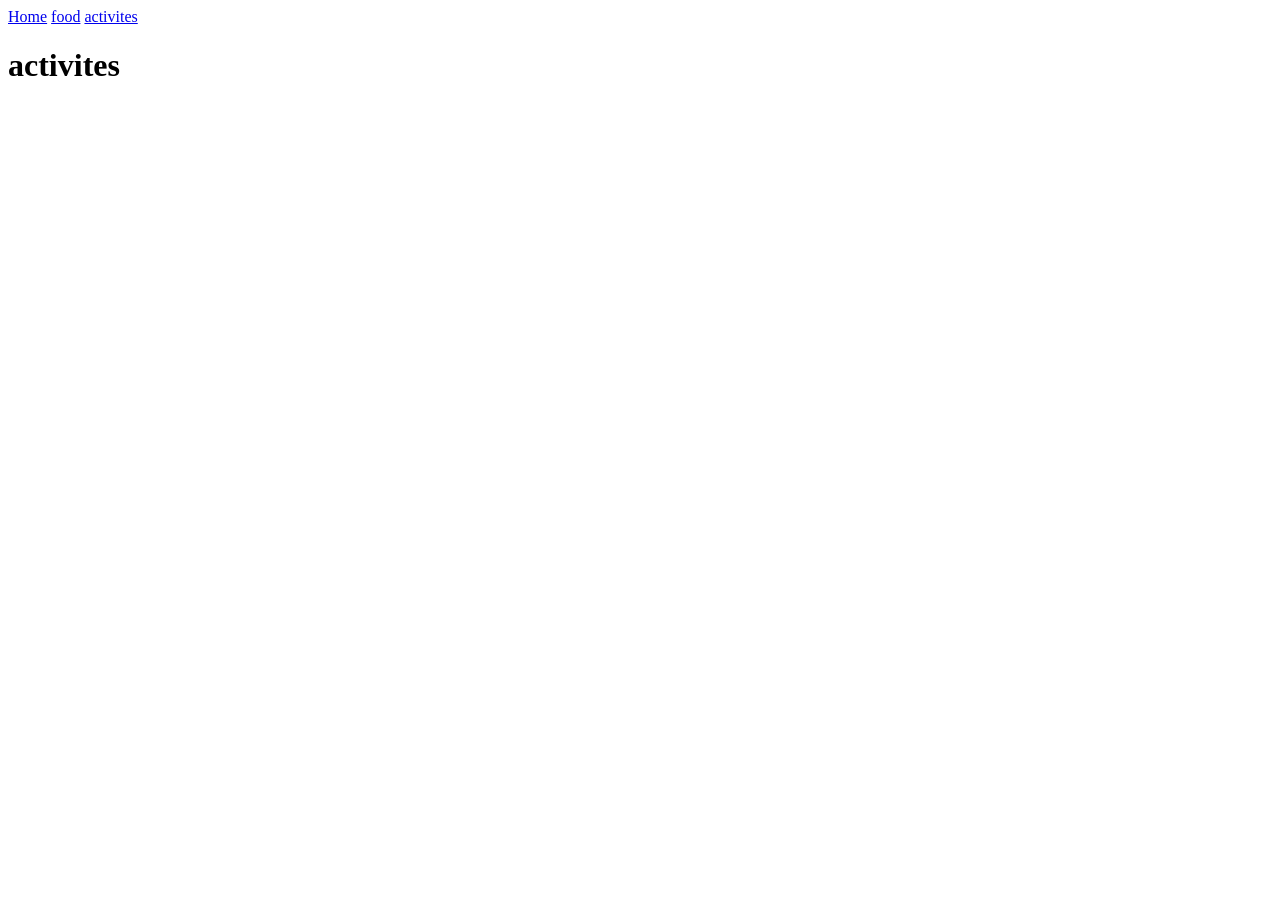
==== activites.html @ ad8e0c25 "save" ====
<!DOCTYPE html>
<html>
<head>
<title>activites</title>
<link rel="stylesheet" href="style.css">
</head>
<body>
 <nav>
<a href="index.html">Home</a>
<a href="food.html">food</a>
<a href="activites.html">activites</a>
 </nav>   
<h1>activites</h1>
<p></p>
<img alt="" src="">


</body>




</html>
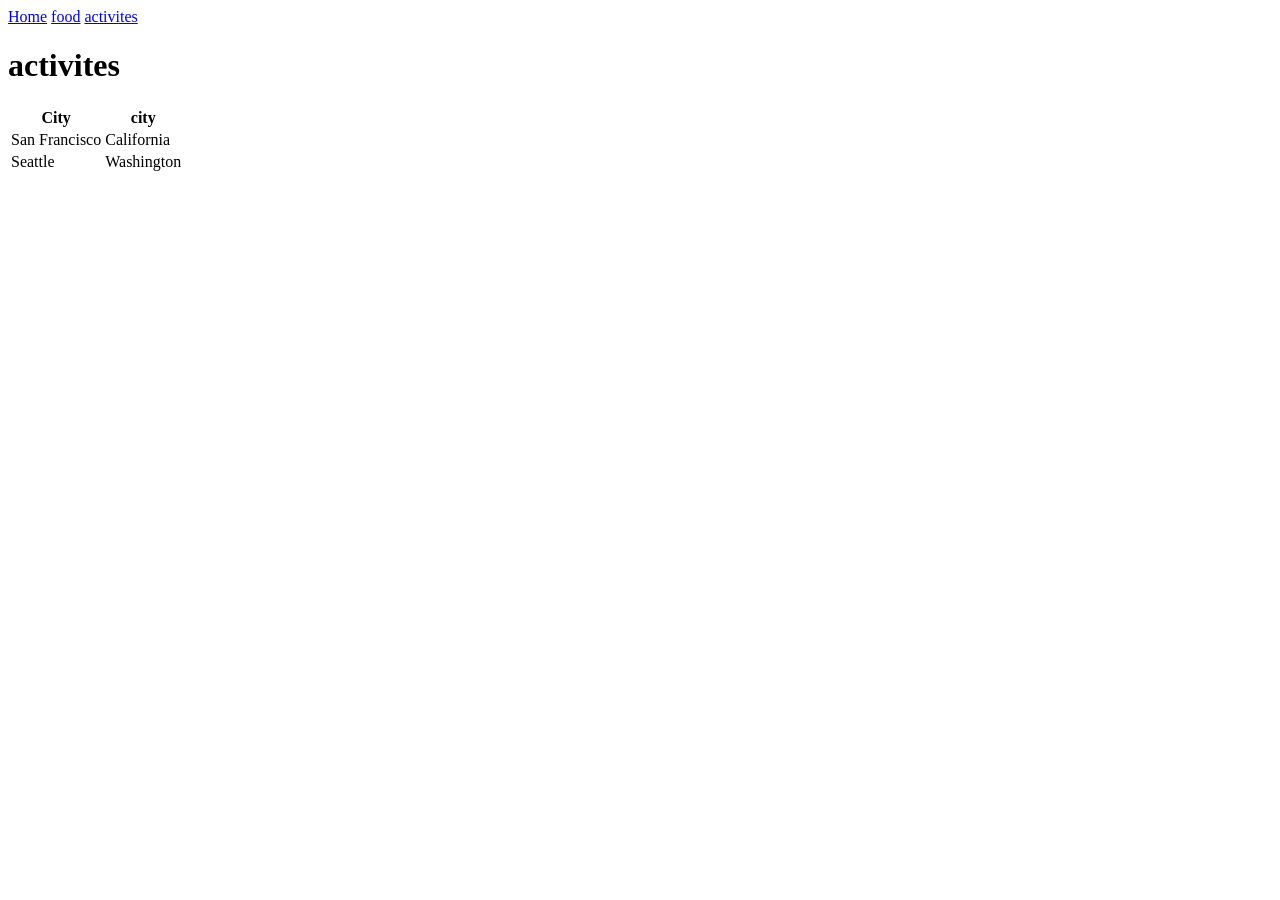
==== commit 4273f805: "save" ====
--- a/activites.html
+++ b/activites.html
@@ -11,8 +11,21 @@
 <a href="activites.html">activites</a>
  </nav>   
 <h1>activites</h1>
-<p></p>
-<img alt="" src="">
+<table>
+	<tr>
+        <th>City</th>
+        <th>city</th>
+    </tr>
+    <tr>
+        <td>San Francisco</td>
+        <td>California</td>
+    </tr>
+    <tr>
+        <td>Seattle</td>
+        <td>Washington</td>
+    </tr>
+</table>
+
 
 
 </body>
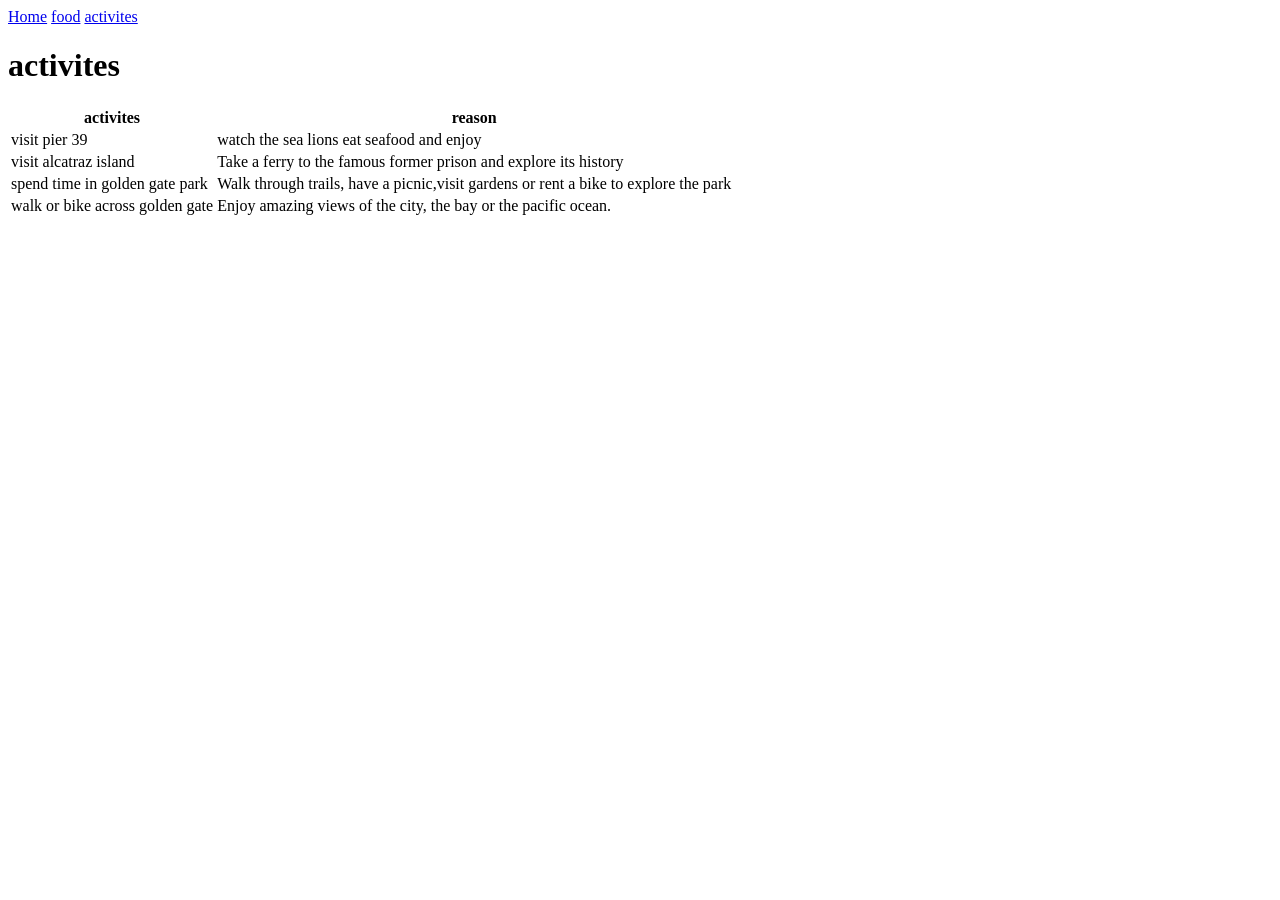
==== commit eccbd695: "save" ====
--- a/activites.html
+++ b/activites.html
@@ -13,16 +13,24 @@
 <h1>activites</h1>
 <table>
 	<tr>
-        <th>City</th>
-        <th>city</th>
+        <th>activites</th>
+        <th>reason</th>
     </tr>
     <tr>
-        <td>San Francisco</td>
-        <td>California</td>
+        <td>visit pier 39</td>
+        <td>watch the sea lions eat seafood and enjoy</td>
     </tr>
     <tr>
-        <td>Seattle</td>
-        <td>Washington</td>
+        <td>visit alcatraz island</td>
+        <td>Take a ferry to the famous former prison and explore its history</td>
+    </tr>
+     <tr>
+        <td>spend time in golden gate park</td>
+        <td>Walk through trails, have a picnic,visit gardens or rent a bike to explore the park</td>
+    </tr>
+    <tr>
+        <td>walk or bike across golden gate</td>
+        <td>Enjoy amazing views of the city, the bay or the pacific ocean.</td>
     </tr>
 </table>
 
